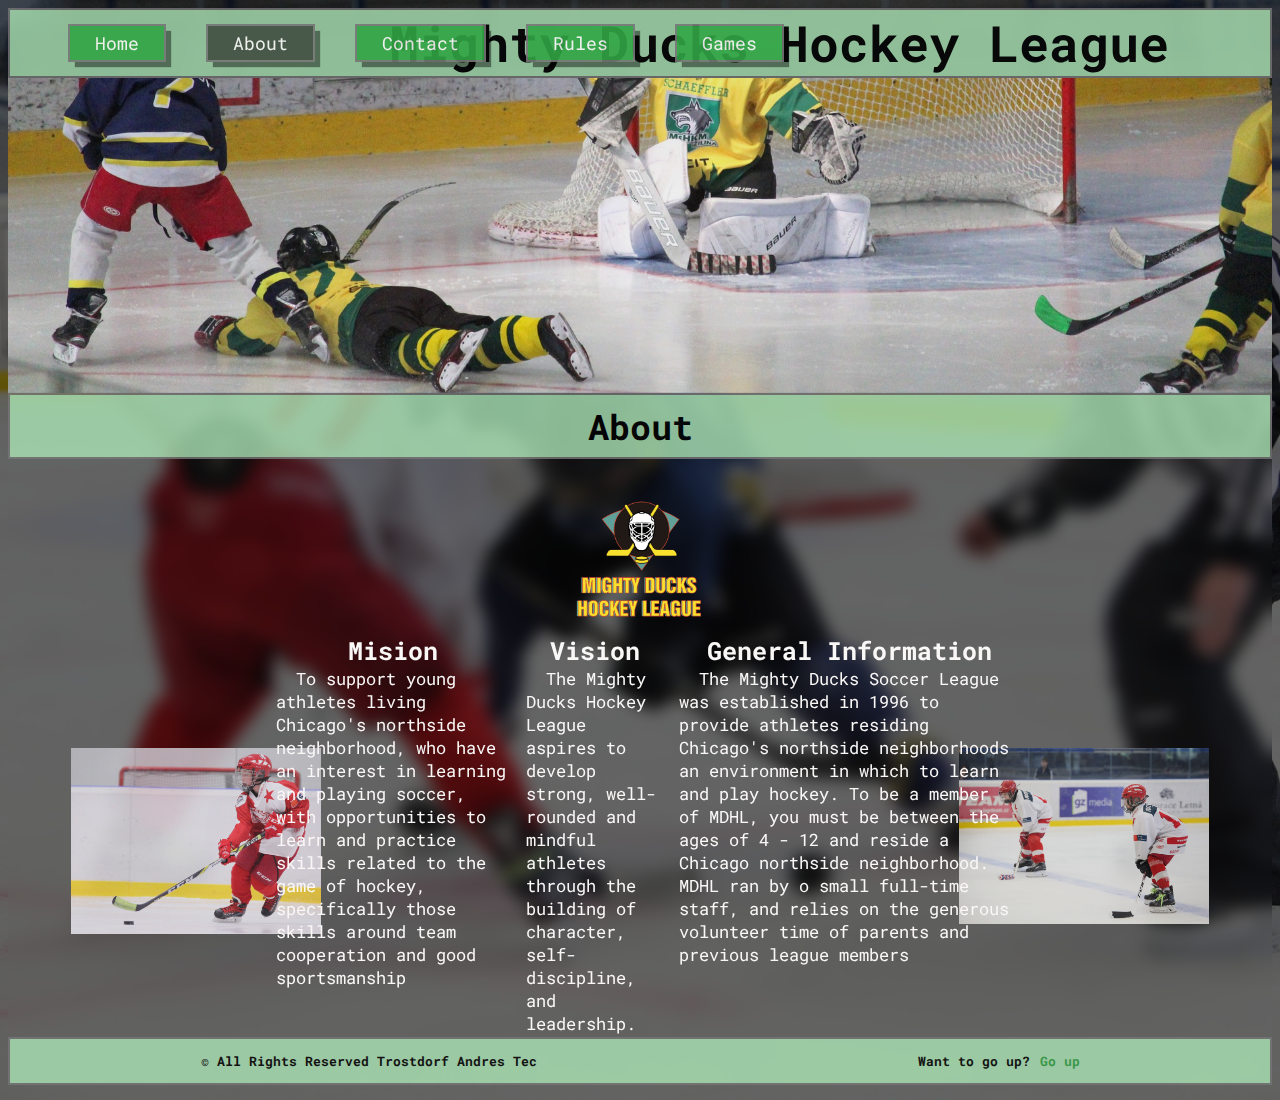
==== pages/about.html @ 95ecb437 ":sparkles: Feat: First commit" ====
<!DOCTYPE html>
<html lang="en">
<head>
    <meta charset="UTF-8">
    <meta http-equiv="X-UA-Compatible" content="IE=edge">
    <meta name="viewport" content="width=device-width, initial-scale=1.0">
    <link rel="preconnect" href="https://fonts.googleapis.com">
    <link rel="preconnect" href="https://fonts.gstatic.com" crossorigin>
    <link href="https://fonts.googleapis.com/css2?family=Roboto+Mono:wght@300&family=Roboto:ital@1&display=swap" rel="stylesheet">
    <link rel="stylesheet" href="../styles/mdhl.css">
    <title>About MDHL</title>
</head>
<body>
    <div>
        <p>Mighty Ducks Hockey League</p>
    </div>
    <header class="container">
        <nav class="campo:last-child">
            <ul>
                <li class="opcion"><a class="opcion" href="../index.html">Home</a></li>
                <li class="opcion" id="button"><a class="opcion" href="./about.html">About</a></li>
                <li class="opcion"><a class="opcion" href="./contact.html">Contact</a></li>
                <li class="opcion"><a class="opcion" href="./rules.html">Rules</a></li>
                <li class="opcion"><a class="opcion" href="./game_info.html">Games</a></li>
            </ul>
        </nav>
    </header>
    <main>
        <p class="caja">About</p>
        <div class="container-text"> 
            <div>
                <img src="../assets/img/Logo-Mighty-ducks-01.png" alt="Logo of the Team">
            </div>
            <div class="text">
                <dl>
                    <dt>Mision</dt>
                    <dd class="margin">To support young athletes living Chicago's northside neighborhood, who have an interest in
                    learning and playing soccer, with opportunities to learn and practice skills related to the game of
                    hockey, specifically those skills around team cooperation and good sportsmanship</dd>
                </dl>
                <dl>
                    <dt>Vision</dt>
                    <dd class="margin">The Mighty Ducks Hockey League aspires to develop strong, well-rounded and mindful athletes
                    through the building of character, self-discipline, and leadership.</dd>
                </dl>
                <dl>
                    <dt>General Information</dt>
                    <dd class="margin">The Mighty Ducks Soccer League was established in 1996 to provide athletes residing
                    Chicago's northside neighborhoods an environment in which to learn and play hockey. To be a
                    member of MDHL, you must be between the ages of 4 - 12 and reside a Chicago northside
                    neighborhood. MDHL ran by o small full-time staff, and relies on the generous volunteer time of
                    parents and previous league members</dd>
                </dl>
            </div>
        </div>
        <div class="container-images">
            <img src="../assets/img/hockey-2.jpg" alt="Game Picture">
            <img src="../assets/img/hockey-3.jpg" alt="Another Game Picture">
        </div>
    </main>
    <footer>
        <div class="footer-div">
            <div>
                <p>© All Rights Reserved Trostdorf Andres Tec</p>
            </div>
            <div>
                <p class="footerup">Want to go up?<a href="#">Go up</a></p>
            </div>
        </div>
    </footer>
</body>
</html>
---- styles/mdhl.css ----
header {
    background-image: url(../assets/img/design1_image2.jpg);
    background-size: cover;
    background-repeat: no-repeat;
    background-position-y: 90%;
    opacity: 0.9;
}

html {
    scroll-behavior: smooth;
}

body {
    background-image: linear-gradient(rgba(0,0,0,0.6),rgba(0,0,0,0.6)), url(../assets/img/design1_image1.jpg);
    backdrop-filter: blur(8px);
    background-size: cover;
    background-position: center;
    background-color: #bff6bf;
    font-family: 'Roboto Mono', monospace;
    animation: fadeInAnimation ease 2s;
    animation-iteration-count: 1;
    animation-fill-mode: forwards;
}

@keyframes fadeInAnimation {
    0% {
        opacity: 0;
    }
    100% {
        opacity: 1;
    }
}

body > div {
    border: solid 2px #777777;
    background-color: #abe4b5;
    opacity: 0.8;
    text-align: end;
}

body > div > p {
    font-size: 50px;
    display: initial;
    font-weight: bold;
    margin-right: 8%;
}

nav > ul > li {
    list-style-type: none;
    background-color: #31a544;
    padding: 0px 20px 0px 20px;;
}

nav > ul > li:hover {
    font-weight: bold;
    background-color: bisque;
    border-radius: 16px;
    transform: scale(1.25);
    transition: ease 250ms;
}

#button {
    background-color:rgb(65, 79, 65);
}

li > a {
    text-decoration: none;
    color: #faf7f7;
    font-size: 18px;
}

.contact p > a {
    color: #abe4b5;
    text-decoration: none;
}

.container {
    position: relative;
    height: 35vh;
    display: flex;
 
}

.campo {
    display: flex;
    margin-bottom: 2rem;
}

li.opcion
{
   float: left;
   margin: 0px 20px;
   border: 2px solid #777777;
   box-shadow: 6px 6px 1px -1px rgba(0,0,0,0.48);
}

a.opcion
{
    display: block;
    padding: 5px;
}

.container-text {
    display: flex;
    flex-direction: column;
    align-items: center;
}

.dates {
    display: contents;
    font-size: 16px;
    color:#faf7f7;
}

.dates dl > dd {
    margin-left: 0px;
}

.text {
    display: flex;
    width: 60%;
    font-size: 16px;
    color: #faf7f7;
}

.text dl {
    padding-left: 15px;
    margin-bottom: 2px;
}

.contact {
    display: contents;
    font-size: 20px;
    color:#faf7f7;
}

.margin4 {
    margin-bottom: 5%;
    margin-top: 4%;
}

main > div > div > img {
    height: 150px;
    margin-bottom: -20px;
}

.caja {
    font-size: 35px;
    font-weight: bold;
    color: #000000;
    background: #abe4b5;
    margin: 0 0 25px;
    overflow: hidden;
    padding: 8px;
    text-align: center;
    border: 2px solid #777777;
    opacity: 0.8;
}

.container-images {
    display: flex;
    justify-content: space-between;
    width: 90%;
    overflow: hidden;
    position: absolute;
    bottom: 14%;
    left: 5%;
    z-index: -1;
}

.container-images img {
    max-width: 250px;
    height: 100%;
    opacity: 0.8;
}

nav {
    position: absolute;
    top: -70px;
}

nav > ul {
    display: flex;
    justify-content: space-around;
}

dt {
    font-weight: bold;
    font-size: 25px;
    text-align: center;
}

.margin {
    margin: 0px;
    text-indent: 20px;
    font-size: 17px;
}

.bold {
    font-weight: bold;
}

.italic {
    font-style: italic;
}

.marg {
    margin-top: 4%;
}

.margin2 {
    margin: 3% 50px 3% 0px;
    text-indent: 6%;
}

.margin3 {
    margin: 0px 50px 0px -6%;
}

.rules-title {
    list-style-type: none;
    text-align: center;
    padding-left: 0px;
    margin-top: 4%;
}

.div {
    color: #faf7f7;
    width: 700px;
    list-style-position: inside;
    font-family: 'Roboto', sans-serif;
}

li > p {
    font-weight: normal;
    display: inline;
}

ol > li {
    font-weight: bold;
    margin-top: 20px;
}

.ol li {
    font-weight: normal;
    margin: 0px 40px 0px -40px;
    list-style-type:lower-latin;
}

.ul li {
    margin: -15px 40px 0px 5px;
    text-indent: 2%;
    list-style-type: circle;
}

.gamediv {
    color:#faf7f7;
    width: 700px;
    font-size: 20px;
    text-align: -webkit-center;
    font-family: 'Roboto', sans-serif;
}

.pgame {
    font-size: 35px;
    font-weight: bold;
    text-align: center;
    margin-bottom: 1%;
}

.underline {
    text-decoration: underline 2px rgb(255, 255, 255);
    margin-bottom: 6%;
}

.table th {
    padding-left: 15px;
    padding-bottom: 10px;
    border: 1px solid #cecfd5;
    padding: 10px 15px;
}

.table td {
    padding-left: 45px;
    border: 1px solid #cecfd5;
    padding: 10px 15px;
    border-bottom: 1px solid #cecfd5;
    border-right: 1px solid #cecfd5;
}

.table td > a {
    text-decoration: underline 2px solid;
    color: #cfe5d0;
}

.table thead {
    background: #31a544;
    color: #faf7f7;
}

.table tbody tr:nth-child(even) {
    background: #47684d;
}

.table td:first-child {
    border-left: 1px solid #cecfd5;
}

.locth {
    padding-right: 40px;
}

.ulgames {
    margin-top: 10%;
    padding: initial;
    list-style-position: inside;
    list-style-type: none;
}

.ulgames li {
    font-weight: bold;
    padding-bottom: 2%;
}

.game_email {
    text-align: end;
    margin-top: -40px;
}

.game_email p > a {
    text-decoration: none;
    color: #faf7f7;
}

.phoneli {
    text-align:start;
}

.form-title {
    text-align: center;
    font-size: 45px;
    font-weight: bold;
    margin: 20px;
    font-family: 'Roboto', sans-serif;
    color: #faf7f7;
}

.container-form fieldset {
    margin: 0% 27% 0%;
    font-size: 20px;
    display: flex;
    flex-wrap: wrap;
    font-family: 'Roboto', sans-serif;
    color: #faf7f7;
    justify-content: center;
}

.container-form div {
    margin: 9px;
    justify-content: center;
}

.container-form div > input {
    border-style: none;
    border-bottom: 2px solid #faf7f7;
    color: #cfe5d0;
    font-size: 18px;
    background-color:transparent;
}

.container-sixth-field input {
    margin-right: 40px;
}

.container-form ul {
    list-style-type: none;
    padding-left: initial;
}

.container-li div {
    margin-left: initial;
    display: flex;
}

.container-li div > div {
    flex-direction: column;
}

.container-li div > label {
    margin: 5px;
    margin-top: 7px;
}

#preschool {
    margin-right: 40px;
}

.signmarg {
    margin: 10px 0px 0px 0px;
}

.signmarg p {
    margin-top: 0px;
}

.size {
    font-size: 18px;
}

.container-maps {
    display: flex;
    justify-content: space-evenly;
}

.container-maps div {
    margin-bottom: 10px;
    border: 2px solid #777777;
    border-radius: 10%;
    border-bottom-left-radius: 0%;
    border-bottom-right-radius: 0%;
    border-bottom-style:dashed;
}

.container-maps div {
    color: #faf7f7;
    text-align: center;
    font-weight: bold;
}

.pmaps {
    font-size: 35px;
    font-weight: bold;
    text-align: center;
    margin-bottom: 1%;
    font-family: 'Roboto', sans-serif;
    color: #faf7f7;
}

footer {
    font-size: 13px;
    font-weight: bold;
    color: #000000;
    background: #abe4b5;
    overflow: hidden;
    border: 2px solid #777777;
    opacity: 0.8;
    margin-bottom: 15px;
}

.footer-div {
    display: flex;
    justify-content: space-around;
}

.footerup a {
    margin-left: 10px;
    color:#31a544;
    text-decoration: none;
}

/* === Remove input autofocus webkit === */
*:focus {
    outline: none;
}

.form_hint {
    font-size: 11px;
}

.required_notification {
    color: #d45252;
    margin: 5px 0 0 0;
    display: flex;
    justify-content: center;
    font-size: 18px;
}

/* form element visual styles */
.contact_form input {
    -moz-transition: padding .25s;
    -webkit-transition: padding .25s;
    -o-transition: padding .25s;
    transition: padding .25s;
}

    .contact_form input:focus {
        border: 1px solid #555;
        box-shadow: 0 0 3px #aaa;
    }

    /* === HTML5 validation styles === */
    .contact_form input:required {
        background: url(images/red_asterisk.png) no-repeat 98% center;
    }

        .contact_form input:required:valid {
            background: url(images/valid.png) no-repeat 98% center;
            box-shadow: 0 0 5px #5cd053;
            border-color: #28921f;
        }

    .contact_form input:focus:invalid, .contact_form textarea:focus:invalid {
        background: url(images/invalid.png) no-repeat 98% center;
        box-shadow: 0 0 5px #d45252;
        border-color: #b03535;
    }

/* === Form hints === */
.form_hint {
    background: #d45252;
    border-radius: 3px 3px 3px 3px;
    color: white;
    margin-left: 8px;
    padding: 1px 6px;
    z-index: 999; /* hints stay above all other elements */
    position: absolute; /* allows proper formatting if hint is two lines */
    display: none;
}

    .form_hint::before {
        content: "\25C0";
        color: #d45252;
        position: absolute;
        top: 1px;
        left: -6px;
    }

.contact_form input:focus + .form_hint {
    display: inline;
}

.contact_form input:required:valid + .form_hint {
    background: #28921f;
}

    .contact_form input:required:valid + .form_hint::before {
        color: #28921f;
    }

/* === Button Style === */
button.submit {
    background-color: #68b12f;
    background: -webkit-gradient(linear, left top, left bottom, from(#68b12f), to(#50911e));
    background: -webkit-linear-gradient(top, #68b12f, #50911e);
    background: -moz-linear-gradient(top, #68b12f, #50911e);
    background: -ms-linear-gradient(top, #68b12f, #50911e);
    background: -o-linear-gradient(top, #68b12f, #50911e);
    background: linear-gradient(top, #68b12f, #50911e);
    border: 1px solid #509111;
    border-bottom: 1px solid #5b992b;
    border-radius: 3px;
    -webkit-border-radius: 3px;
    -moz-border-radius: 3px;
    -ms-border-radius: 3px;
    -o-border-radius: 3px;
    box-shadow: inset 0 1px 0 0 #9fd574;
    -webkit-box-shadow: 0 1px 0 0 #9fd574 inset;
    -moz-box-shadow: 0 1px 0 0 #9fd574 inset;
    -ms-box-shadow: 0 1px 0 0 #9fd574 inset;
    -o-box-shadow: 0 1px 0 0 #9fd574 inset;
    color: white;
    font-weight: bold;
    padding: 6px 20px;
    text-align: center;
    text-shadow: 0 -1px 0 #396715;
}

    button.submit:hover {
        opacity: .85;
        cursor: pointer;
    }

    button.submit:active {
        border: 1px solid #20911e;
        box-shadow: 0 0 10px 5px #356b0b inset;
        -webkit-box-shadow: 0 0 10px 5px #356b0b inset;
        -moz-box-shadow: 0 0 10px 5px #356b0b inset;
        -ms-box-shadow: 0 0 10px 5px #356b0b inset;
        -o-box-shadow: 0 0 10px 5px #356b0b inset;
    }
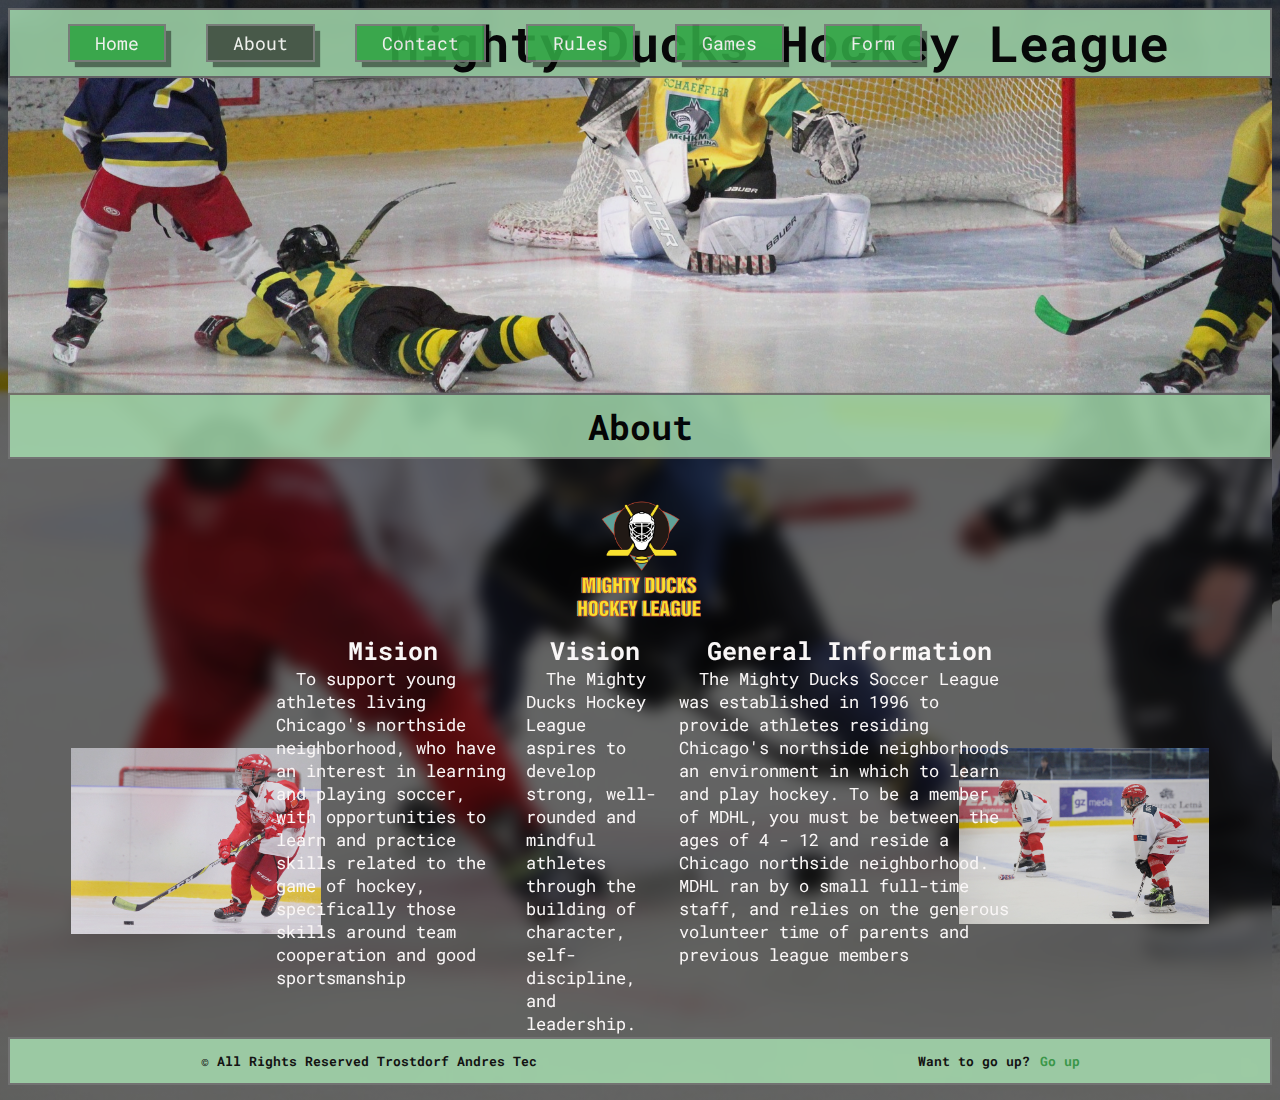
==== commit c0a4abb8: ":zap: Fix: General changes, adding images.png" ====
--- a/pages/about.html
+++ b/pages/about.html
@@ -1,15 +1,18 @@
 <!DOCTYPE html>
 <html lang="en">
+
 <head>
     <meta charset="UTF-8">
     <meta http-equiv="X-UA-Compatible" content="IE=edge">
     <meta name="viewport" content="width=device-width, initial-scale=1.0">
     <link rel="preconnect" href="https://fonts.googleapis.com">
     <link rel="preconnect" href="https://fonts.gstatic.com" crossorigin>
-    <link href="https://fonts.googleapis.com/css2?family=Roboto+Mono:wght@300&family=Roboto:ital@1&display=swap" rel="stylesheet">
+    <link href="https://fonts.googleapis.com/css2?family=Roboto+Mono:wght@300&family=Roboto:ital@1&display=swap"
+        rel="stylesheet">
     <link rel="stylesheet" href="../styles/mdhl.css">
     <title>About MDHL</title>
 </head>
+
 <body>
     <div>
         <p>Mighty Ducks Hockey League</p>
@@ -22,34 +25,39 @@
                 <li class="opcion"><a class="opcion" href="./contact.html">Contact</a></li>
                 <li class="opcion"><a class="opcion" href="./rules.html">Rules</a></li>
                 <li class="opcion"><a class="opcion" href="./game_info.html">Games</a></li>
+                <li class="opcion"><a class="opcion" target="_blank" href="./form.html">Form</a></li>
             </ul>
         </nav>
     </header>
     <main>
         <p class="caja">About</p>
-        <div class="container-text"> 
+        <div class="container-text">
             <div>
                 <img src="../assets/img/Logo-Mighty-ducks-01.png" alt="Logo of the Team">
             </div>
             <div class="text">
                 <dl>
                     <dt>Mision</dt>
-                    <dd class="margin">To support young athletes living Chicago's northside neighborhood, who have an interest in
-                    learning and playing soccer, with opportunities to learn and practice skills related to the game of
-                    hockey, specifically those skills around team cooperation and good sportsmanship</dd>
+                    <dd class="margin">To support young athletes living Chicago's northside neighborhood, who have an
+                        interest in
+                        learning and playing soccer, with opportunities to learn and practice skills related to the game
+                        of
+                        hockey, specifically those skills around team cooperation and good sportsmanship</dd>
                 </dl>
                 <dl>
                     <dt>Vision</dt>
-                    <dd class="margin">The Mighty Ducks Hockey League aspires to develop strong, well-rounded and mindful athletes
-                    through the building of character, self-discipline, and leadership.</dd>
+                    <dd class="margin">The Mighty Ducks Hockey League aspires to develop strong, well-rounded and
+                        mindful athletes
+                        through the building of character, self-discipline, and leadership.</dd>
                 </dl>
                 <dl>
                     <dt>General Information</dt>
-                    <dd class="margin">The Mighty Ducks Soccer League was established in 1996 to provide athletes residing
-                    Chicago's northside neighborhoods an environment in which to learn and play hockey. To be a
-                    member of MDHL, you must be between the ages of 4 - 12 and reside a Chicago northside
-                    neighborhood. MDHL ran by o small full-time staff, and relies on the generous volunteer time of
-                    parents and previous league members</dd>
+                    <dd class="margin">The Mighty Ducks Soccer League was established in 1996 to provide athletes
+                        residing
+                        Chicago's northside neighborhoods an environment in which to learn and play hockey. To be a
+                        member of MDHL, you must be between the ages of 4 - 12 and reside a Chicago northside
+                        neighborhood. MDHL ran by o small full-time staff, and relies on the generous volunteer time of
+                        parents and previous league members</dd>
                 </dl>
             </div>
         </div>
@@ -69,4 +77,5 @@
         </div>
     </footer>
 </body>
+
 </html>--- a/styles/mdhl.css
+++ b/styles/mdhl.css
@@ -257,7 +257,7 @@
     color:#faf7f7;
     width: 700px;
     font-size: 20px;
-    text-align: -webkit-center;
+    text-align: center;
     font-family: 'Roboto', sans-serif;
 }
 
@@ -271,6 +271,10 @@
 .underline {
     text-decoration: underline 2px rgb(255, 255, 255);
     margin-bottom: 6%;
+}
+
+.table {
+    margin: 0 auto;
 }
 
 .table th {
@@ -286,6 +290,7 @@
     padding: 10px 15px;
     border-bottom: 1px solid #cecfd5;
     border-right: 1px solid #cecfd5;
+    text-align: left;
 }
 
 .table td > a {
@@ -312,7 +317,6 @@
 
 .ulgames {
     margin-top: 10%;
-    padding: initial;
     list-style-position: inside;
     list-style-type: none;
 }
@@ -436,6 +440,7 @@
     color: #faf7f7;
 }
 
+/* Footer style */
 footer {
     font-size: 13px;
     font-weight: bold;
@@ -458,13 +463,17 @@
     text-decoration: none;
 }
 
-/* === Remove input autofocus webkit === */
+/* Form style */
+::placeholder {
+    color:#cecfd5;
+}
+
 *:focus {
     outline: none;
 }
 
 .form_hint {
-    font-size: 11px;
+    font-size: 12px;
 }
 
 .required_notification {
@@ -475,11 +484,7 @@
     font-size: 18px;
 }
 
-/* form element visual styles */
 .contact_form input {
-    -moz-transition: padding .25s;
-    -webkit-transition: padding .25s;
-    -o-transition: padding .25s;
     transition: padding .25s;
 }
 
@@ -488,24 +493,18 @@
         box-shadow: 0 0 3px #aaa;
     }
 
-    /* === HTML5 validation styles === */
-    .contact_form input:required {
-        background: url(images/red_asterisk.png) no-repeat 98% center;
-    }
-
         .contact_form input:required:valid {
-            background: url(images/valid.png) no-repeat 98% center;
+            background: url(../assets/img/valid.png) no-repeat 97% center;
             box-shadow: 0 0 5px #5cd053;
             border-color: #28921f;
         }
 
     .contact_form input:focus:invalid, .contact_form textarea:focus:invalid {
-        background: url(images/invalid.png) no-repeat 98% center;
+        background: url(../assets/img/invalid.png) no-repeat 97% center;
         box-shadow: 0 0 5px #d45252;
         border-color: #b03535;
     }
 
-/* === Form hints === */
 .form_hint {
     background: #d45252;
     border-radius: 3px 3px 3px 3px;
@@ -537,27 +536,13 @@
         color: #28921f;
     }
 
-/* === Button Style === */
 button.submit {
-    background-color: #68b12f;
-    background: -webkit-gradient(linear, left top, left bottom, from(#68b12f), to(#50911e));
-    background: -webkit-linear-gradient(top, #68b12f, #50911e);
-    background: -moz-linear-gradient(top, #68b12f, #50911e);
-    background: -ms-linear-gradient(top, #68b12f, #50911e);
-    background: -o-linear-gradient(top, #68b12f, #50911e);
-    background: linear-gradient(top, #68b12f, #50911e);
+    background-color: #31a544;
+    background: linear-gradient(to top, #68b12f, #31a544);
     border: 1px solid #509111;
     border-bottom: 1px solid #5b992b;
     border-radius: 3px;
-    -webkit-border-radius: 3px;
-    -moz-border-radius: 3px;
-    -ms-border-radius: 3px;
-    -o-border-radius: 3px;
     box-shadow: inset 0 1px 0 0 #9fd574;
-    -webkit-box-shadow: 0 1px 0 0 #9fd574 inset;
-    -moz-box-shadow: 0 1px 0 0 #9fd574 inset;
-    -ms-box-shadow: 0 1px 0 0 #9fd574 inset;
-    -o-box-shadow: 0 1px 0 0 #9fd574 inset;
     color: white;
     font-weight: bold;
     padding: 6px 20px;
@@ -573,8 +558,4 @@
     button.submit:active {
         border: 1px solid #20911e;
         box-shadow: 0 0 10px 5px #356b0b inset;
-        -webkit-box-shadow: 0 0 10px 5px #356b0b inset;
-        -moz-box-shadow: 0 0 10px 5px #356b0b inset;
-        -ms-box-shadow: 0 0 10px 5px #356b0b inset;
-        -o-box-shadow: 0 0 10px 5px #356b0b inset;
     }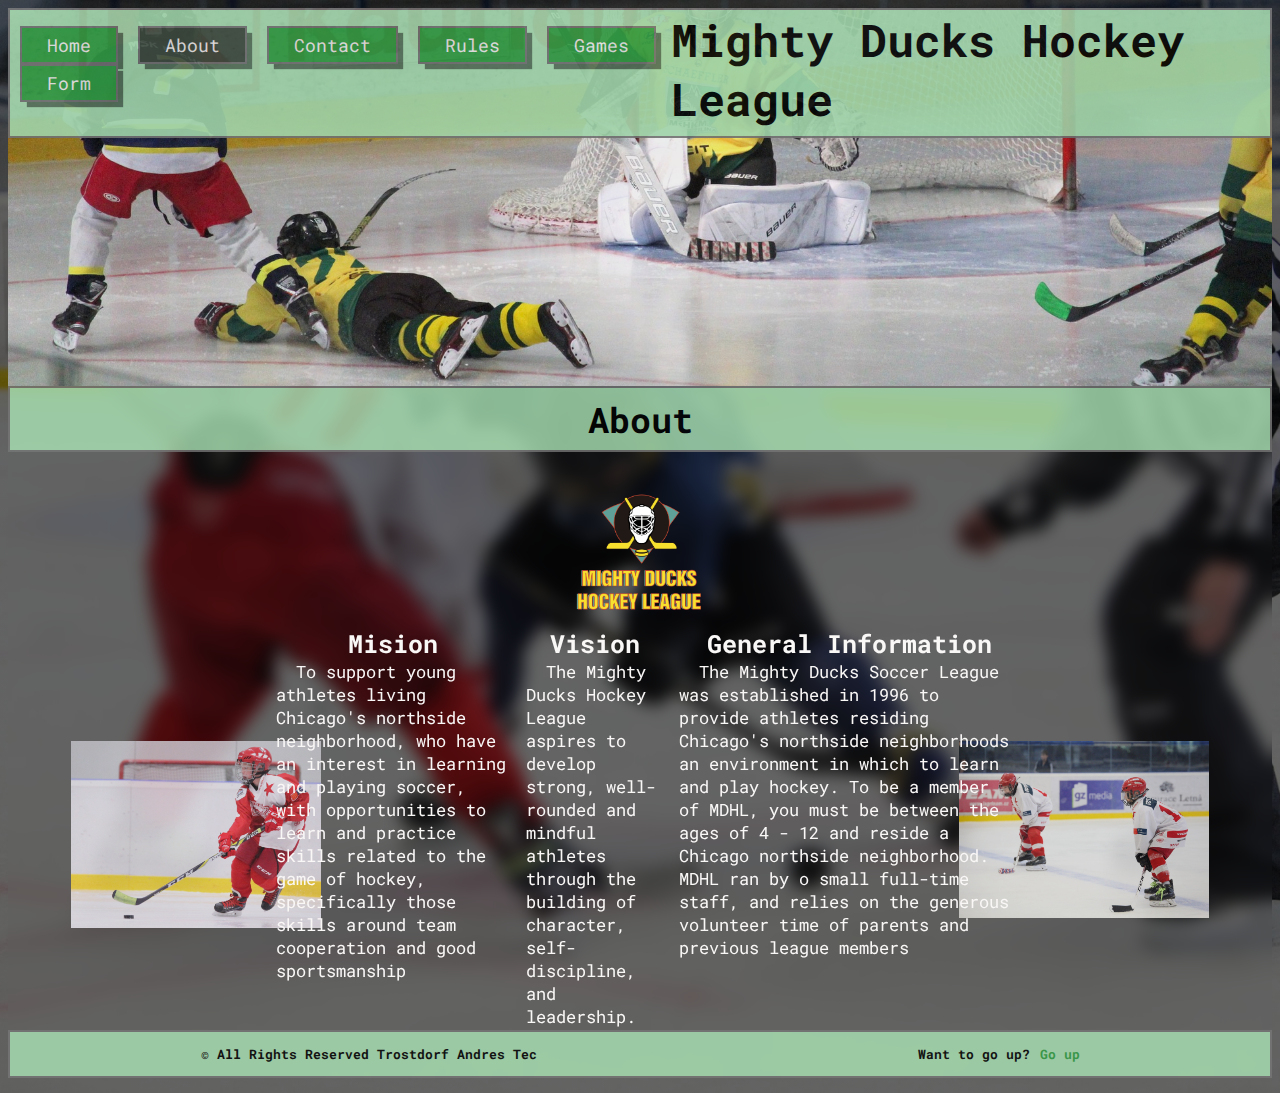
==== commit a2b1e922: ":zap: Fix: General changes, new nav position and flex" ====
--- a/pages/about.html
+++ b/pages/about.html
@@ -14,20 +14,20 @@
 </head>
 
 <body>
-    <div>
-        <p>Mighty Ducks Hockey League</p>
-    </div>
-    <header class="container">
-        <nav class="campo:last-child">
-            <ul>
-                <li class="opcion"><a class="opcion" href="../index.html">Home</a></li>
-                <li class="opcion" id="button"><a class="opcion" href="./about.html">About</a></li>
-                <li class="opcion"><a class="opcion" href="./contact.html">Contact</a></li>
-                <li class="opcion"><a class="opcion" href="./rules.html">Rules</a></li>
-                <li class="opcion"><a class="opcion" href="./game_info.html">Games</a></li>
-                <li class="opcion"><a class="opcion" target="_blank" href="./form.html">Form</a></li>
-            </ul>
-        </nav>
+    <header>
+        <div class="nav-container">
+            <p>Mighty Ducks Hockey League</p>
+            <nav>
+                <ul>
+                    <li class="opcion"><a class="opcion" href="../index.html">Home</a></li>
+                    <li class="opcion" id="button"><a class="opcion" href="./about.html">About</a></li>
+                    <li class="opcion"><a class="opcion" href="./contact.html">Contact</a></li>
+                    <li class="opcion"><a class="opcion" href="./rules.html">Rules</a></li>
+                    <li class="opcion"><a class="opcion" href="./game_info.html">Games</a></li>
+                    <li class="opcion"><a class="opcion" target="_blank" href="./form.html">Form</a></li>
+                </ul>
+            </nav>
+        </div>
     </header>
     <main>
         <p class="caja">About</p>
--- a/styles/mdhl.css
+++ b/styles/mdhl.css
@@ -4,6 +4,7 @@
     background-repeat: no-repeat;
     background-position-y: 90%;
     opacity: 0.9;
+    height: 42vh;
 }
 
 html {
@@ -31,18 +32,21 @@
     }
 }
 
-body > div {
+.nav-container {
     border: solid 2px #777777;
     background-color: #abe4b5;
-    opacity: 0.8;
-    text-align: end;
-}
-
-body > div > p {
-    font-size: 50px;
-    display: initial;
-    font-weight: bold;
-    margin-right: 8%;
+    opacity: 0.9;
+    display: flex;
+    justify-content: space-evenly;
+    flex-direction: row-reverse;
+    margin-bottom: 8px;
+}
+
+.nav-container > p {
+    font-size: 45px;
+    display: flex;
+    font-weight: bold;
+    margin: inherit;
 }
 
 nav > ul > li {
@@ -59,6 +63,10 @@
     transition: ease 250ms;
 }
 
+nav > ul {
+    padding: 0;
+}
+
 #button {
     background-color:rgb(65, 79, 65);
 }
@@ -74,22 +82,10 @@
     text-decoration: none;
 }
 
-.container {
-    position: relative;
-    height: 35vh;
-    display: flex;
- 
-}
-
-.campo {
-    display: flex;
-    margin-bottom: 2rem;
-}
-
 li.opcion
 {
    float: left;
-   margin: 0px 20px;
+   margin: 0px 10px;
    border: 2px solid #777777;
    box-shadow: 6px 6px 1px -1px rgba(0,0,0,0.48);
 }
@@ -174,15 +170,10 @@
     opacity: 0.8;
 }
 
-nav {
+/* nav {
     position: absolute;
     top: -70px;
-}
-
-nav > ul {
-    display: flex;
-    justify-content: space-around;
-}
+} */
 
 dt {
     font-weight: bold;
